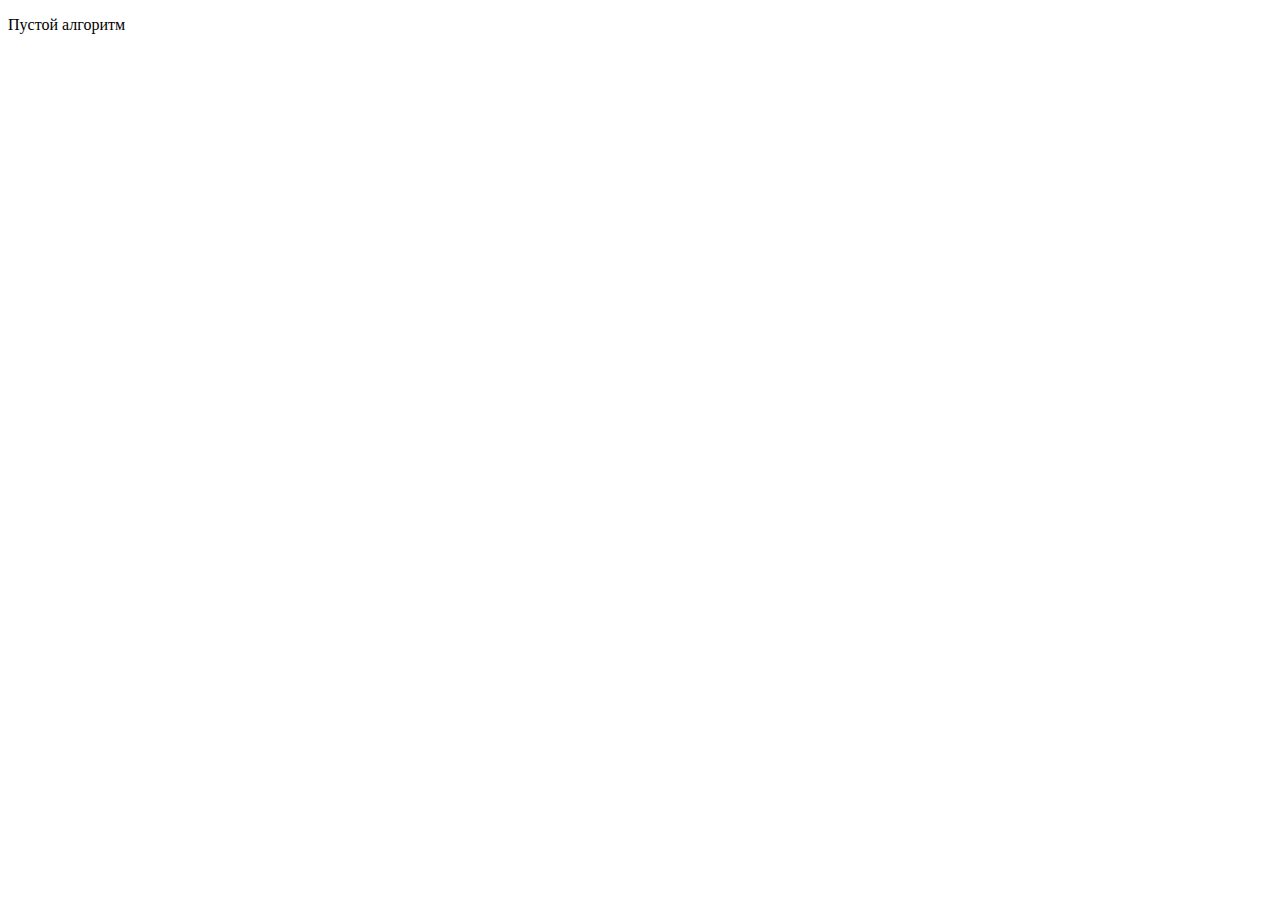
==== Algorithm/AStar/index.html @ 5ad80080 "Add files via upload" ====
<!DOCTYPE html>
<html>
    <head>
        <meta charset="utf-8">
        <link rel="stylesheet" type="text/css" href="style.css">
    </head>
    <body>
        <p>Пустой алгоритм</p>

    </body>
</html>
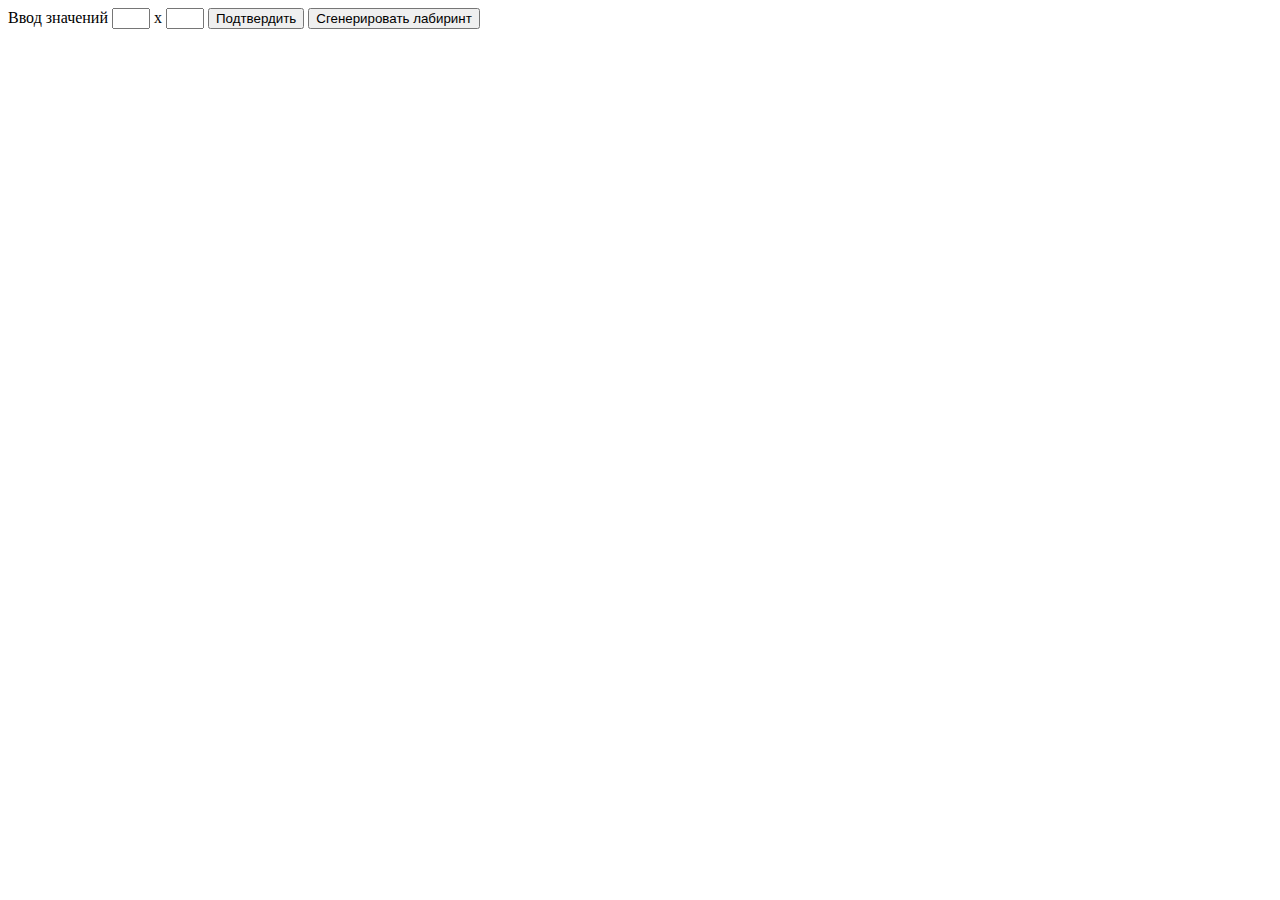
==== commit 31b5641a: "Add files via upload" ====
--- a/Algorithm/AStar/index.html
+++ b/Algorithm/AStar/index.html
@@ -5,7 +5,14 @@
         <link rel="stylesheet" type="text/css" href="style.css">
     </head>
     <body>
-        <p>Пустой алгоритм</p>
-
+        <div class="mainPart">
+            <div class="text">Ввод значений</div>
+            <input class ="inputNumber" id ="sizeOfHeight" type="text"/>
+            <div class="text">x</div>
+            <input class ="inputNumber" id ="sizeOfWidth" type="text"/>
+            <button class="confirm" id="confirmStartingOfProcess">Подтвердить</button>
+            <button class="confirm" id="createLabirinth">Сгенерировать лабиринт</button>
+            <script src="script.js"></script>
+        </div>
     </body>
 </html>--- a/Algorithm/AStar/style.css
+++ b/Algorithm/AStar/style.css
@@ -0,0 +1,42 @@
+.text {
+    display: inline-flex;
+}
+
+.inputNumber {
+    width: 30px;
+}
+
+input[type="checkbox"] {
+    -webkit-appearance: none;
+    -moz-appearance: none;
+    appearance: none;
+    display: inline-block;
+    width: 25px;
+    height: 25px;
+    border: 2px solid #ccc;
+    margin: -1px;
+    transition: all 0.3s ease;
+    position: relative;
+}
+
+input[type="checkbox"]:checked {
+    background-color: rgb(0, 0, 0);
+    border-color: #000000;
+}
+
+input[type="checkbox"]::before {
+    content: "";
+    position: absolute;
+    top: 50%;
+    left: 50%;
+    transform: translate(-50%, -50%) scale(0);
+    width: 10px;
+    height: 10px;
+    border-radius: 50%;
+    background-color: #000000;
+    transition: all 0.3s ease;
+}
+
+input[type="checkbox"]:checked::before {
+    transform: translate(-50%, -50%) scale(1);
+}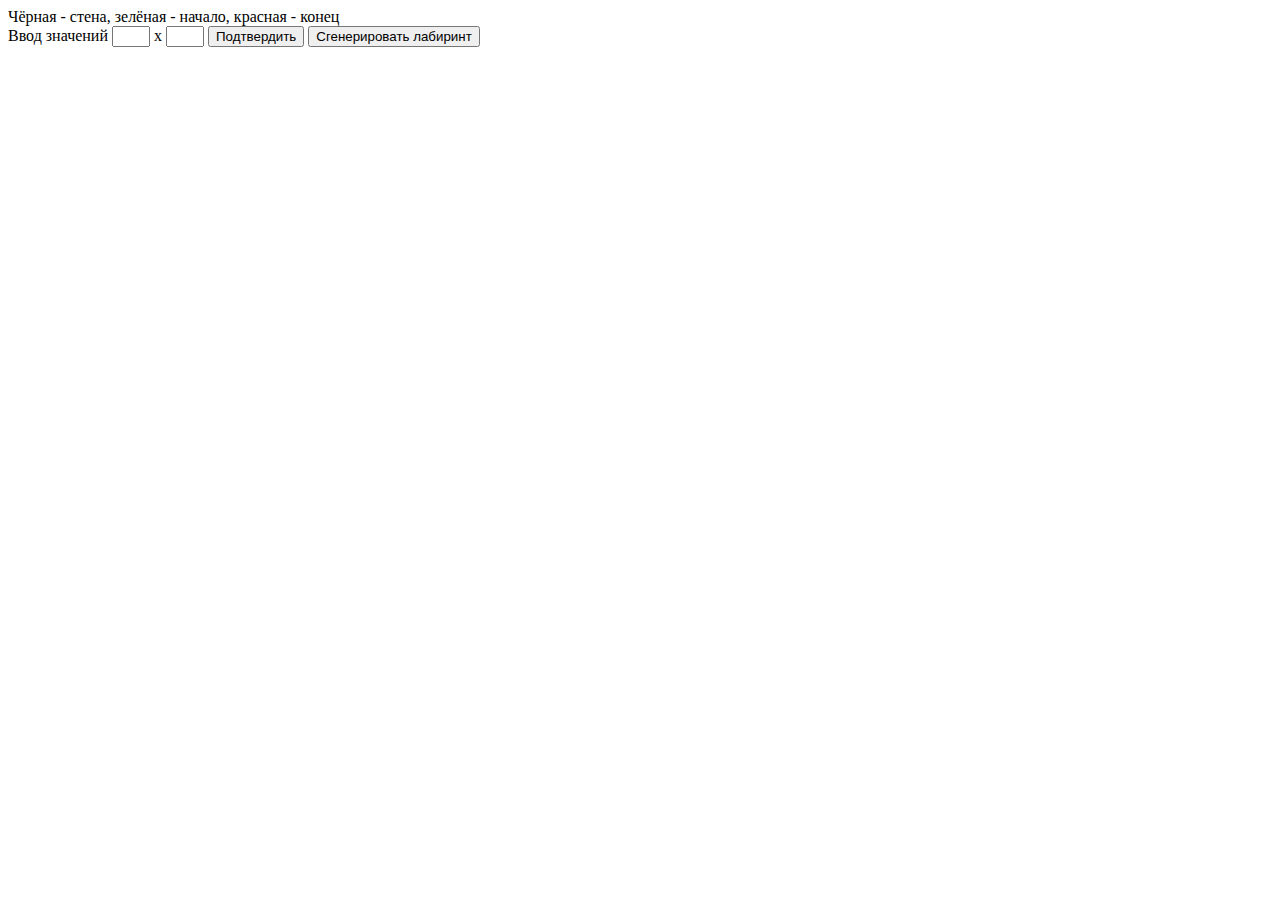
==== commit 10fd2d8c: "Реализовал базовый алгоритм" ====
--- a/Algorithm/AStar/index.html
+++ b/Algorithm/AStar/index.html
@@ -6,6 +6,7 @@
     </head>
     <body>
         <div class="mainPart">
+            <div class = "bigDiv">Чёрная - стена, зелёная - начало, красная - конец</div>
             <div class="text">Ввод значений</div>
             <input class ="inputNumber" id ="sizeOfHeight" type="text"/>
             <div class="text">x</div>
--- a/Algorithm/AStar/style.css
+++ b/Algorithm/AStar/style.css
@@ -4,39 +4,4 @@
 
 .inputNumber {
     width: 30px;
-}
-
-input[type="checkbox"] {
-    -webkit-appearance: none;
-    -moz-appearance: none;
-    appearance: none;
-    display: inline-block;
-    width: 25px;
-    height: 25px;
-    border: 2px solid #ccc;
-    margin: -1px;
-    transition: all 0.3s ease;
-    position: relative;
-}
-
-input[type="checkbox"]:checked {
-    background-color: rgb(0, 0, 0);
-    border-color: #000000;
-}
-
-input[type="checkbox"]::before {
-    content: "";
-    position: absolute;
-    top: 50%;
-    left: 50%;
-    transform: translate(-50%, -50%) scale(0);
-    width: 10px;
-    height: 10px;
-    border-radius: 50%;
-    background-color: #000000;
-    transition: all 0.3s ease;
-}
-
-input[type="checkbox"]:checked::before {
-    transform: translate(-50%, -50%) scale(1);
 }